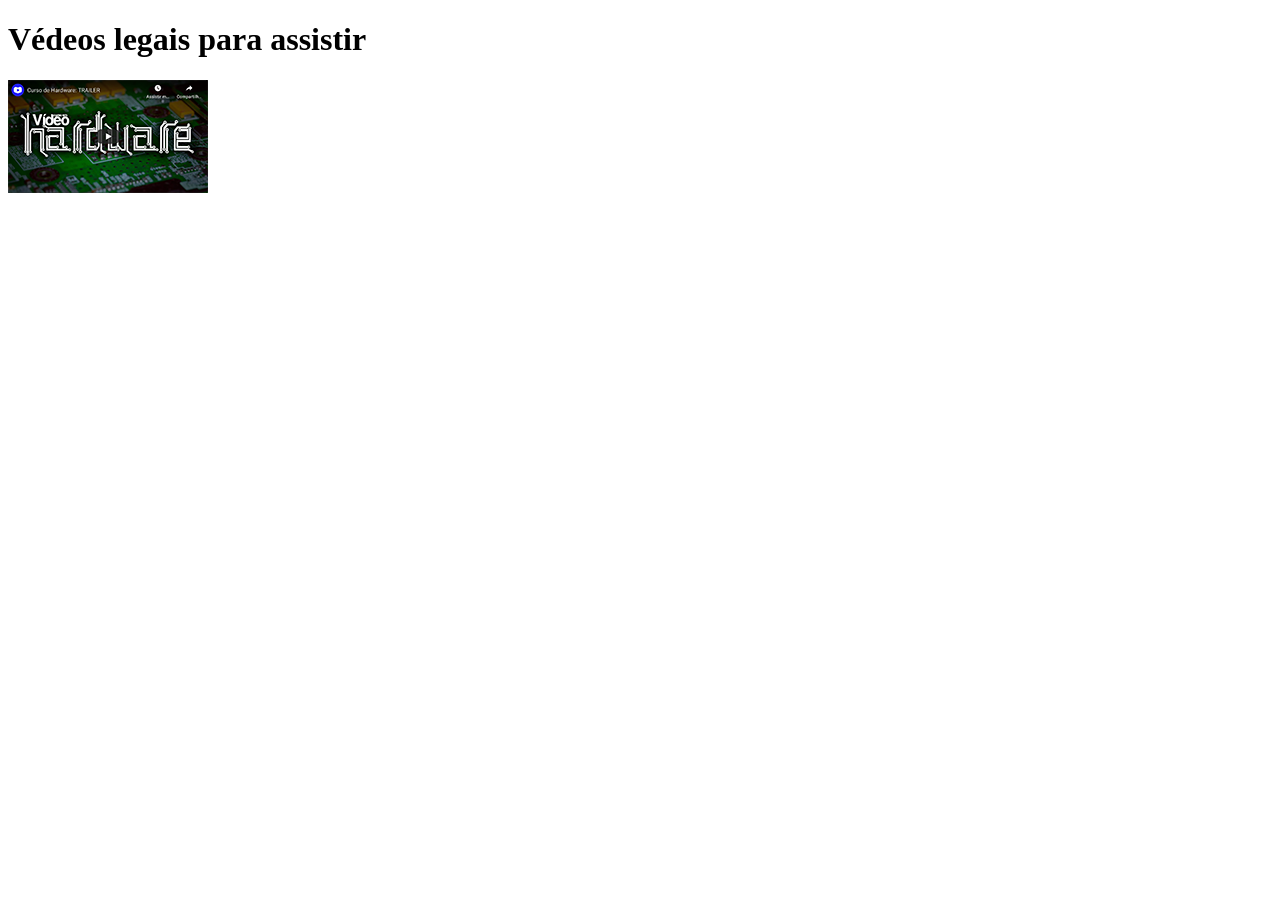
==== desafios/videos-favoritos/index.html @ db3823b3 "Dia 04  Estudos Web Hoje aprendemos sobre Imagens dinâmicas, Reproduzir áudio, Inserir vídeo hospeda" ====
<!doctype html>
<html lang="en">
  <head>
    <meta charset="UTF-8" />
    <meta name="viewport" content="width=device-width, initial-scale=1.0" />
    <title>Meus Videos</title>
  </head>
  <body>
    <h1>Védeos legais para assistir</h1>
    <a href="pagina-video01.html" target="_self" rel="next">
      <img src="imagens/thumb-hardware.png" alt="" />
    </a>
  </body>
</html>
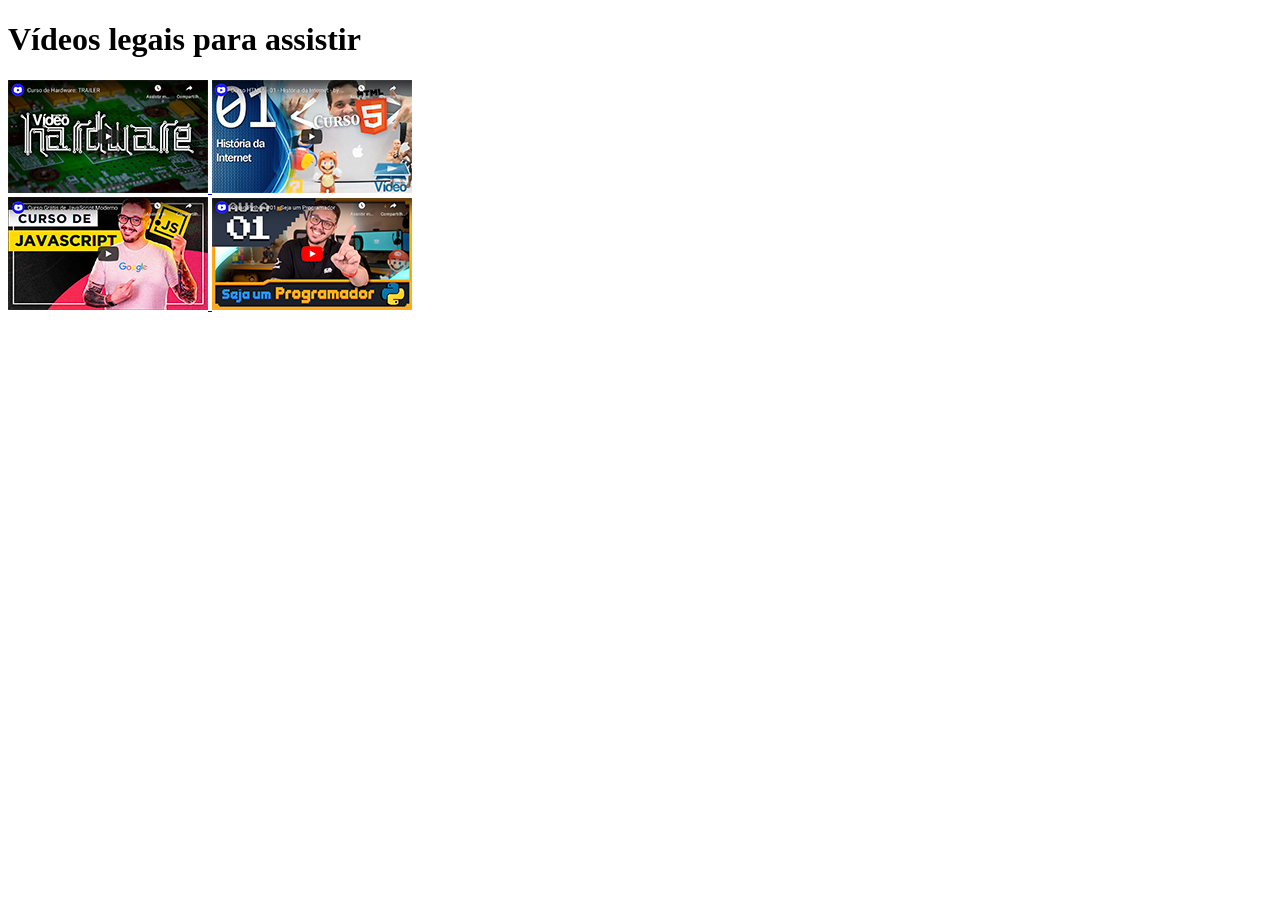
==== commit 84f1f7da: "Desafio de Links Finalizando o desafio sobre links importados do Youtube" ====
--- a/desafios/videos-favoritos/index.html
+++ b/desafios/videos-favoritos/index.html
@@ -6,9 +6,19 @@
     <title>Meus Videos</title>
   </head>
   <body>
-    <h1>Védeos legais para assistir</h1>
+    <h1>Vídeos legais para assistir</h1>
     <a href="pagina-video01.html" target="_self" rel="next">
       <img src="imagens/thumb-hardware.png" alt="" />
     </a>
+    <a href="pagina-video02.html" target="_self" rel="next">
+      <img src="imagens/thumb-html.png" alt="" />
+    </a>
+    <br />
+    <a href="pagina-video03.html" target="_self" rel="next">
+      <img src="imagens/thumb-js.png" alt="" />
+    </a>
+    <a href="pagina-video04.html" target="_self" rel="next">
+      <img src="imagens/thumb-python.png" alt=""
+    /></a>
   </body>
 </html>
